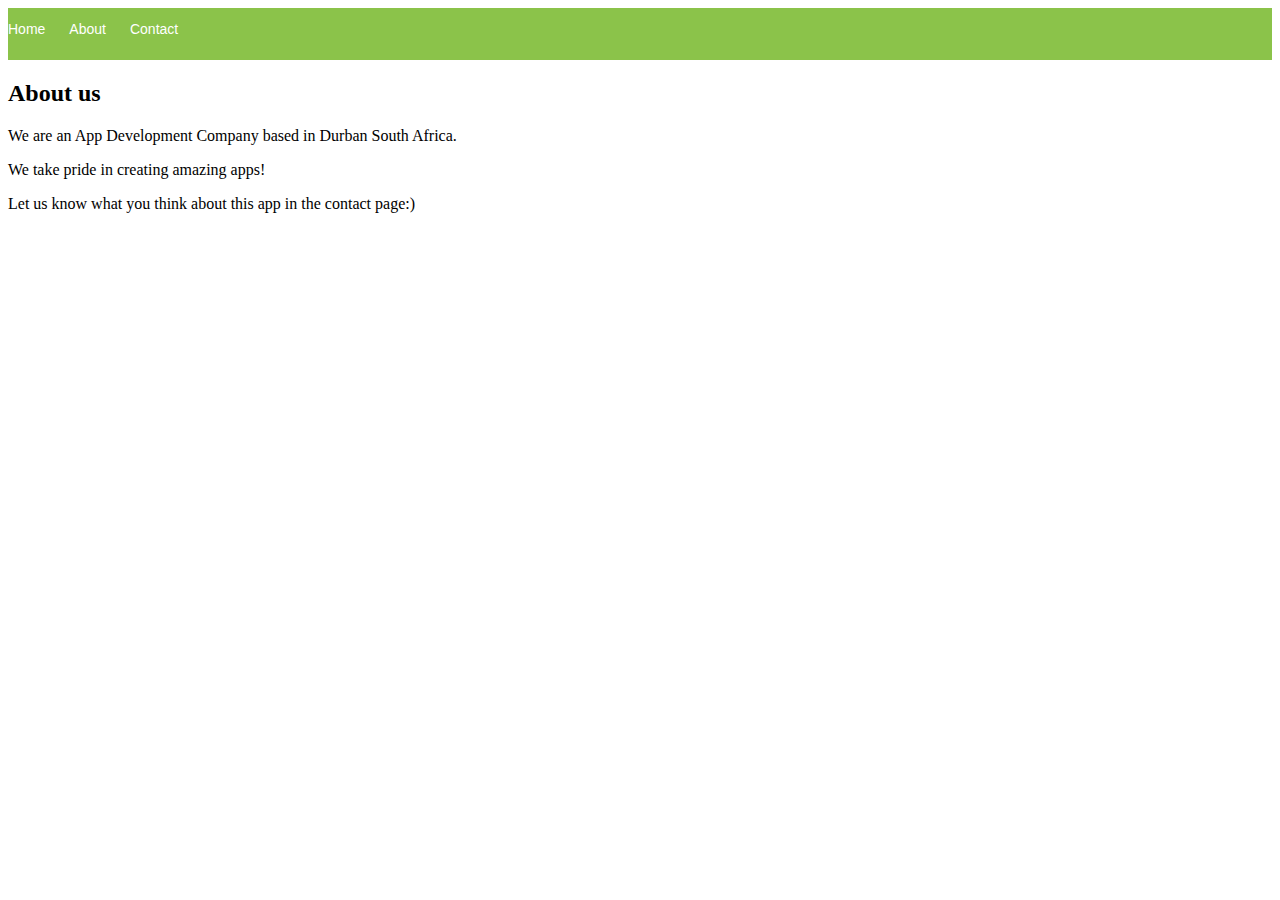
==== about.html @ 85dbda05 "Assessment 5 Submission" ====
<!DOCTYPE html>
<html>
      <head>
          <link rel="stylesheet" hreF="style.css"> 
      </head>

      <body>
          <div id="menu">
            <a href="index.html">Home</a>
            <a href="about.html">About</a>
            <a href="contact.html">Contact</a>
        </div>
        <h2>About us</h2>
        <p>We are an App Development Company based in Durban South Africa.</p>
        <p>We take pride in creating amazing apps!</p>
         <p>Let us know what you think about this app in the contact page:)</p>
    </body>
</html>
---- style.css ----
.gallery img{
    width: 100%;
}
#menu{
    width: 100%;
    height: 40px;
    background-color:#8bc34a;
    padding-top: 12px;
    
}
#menu a{
    color: #ffffff;
    font-family:Halvetica,sans-serif;
    font-size: 14px;
    text-decoration: none;
    font-weight: 800:
        
    padding:left;20pX;
    padding-right: 20px;
    
    
}
#menu a:hover{
    color: #5077bd;
}
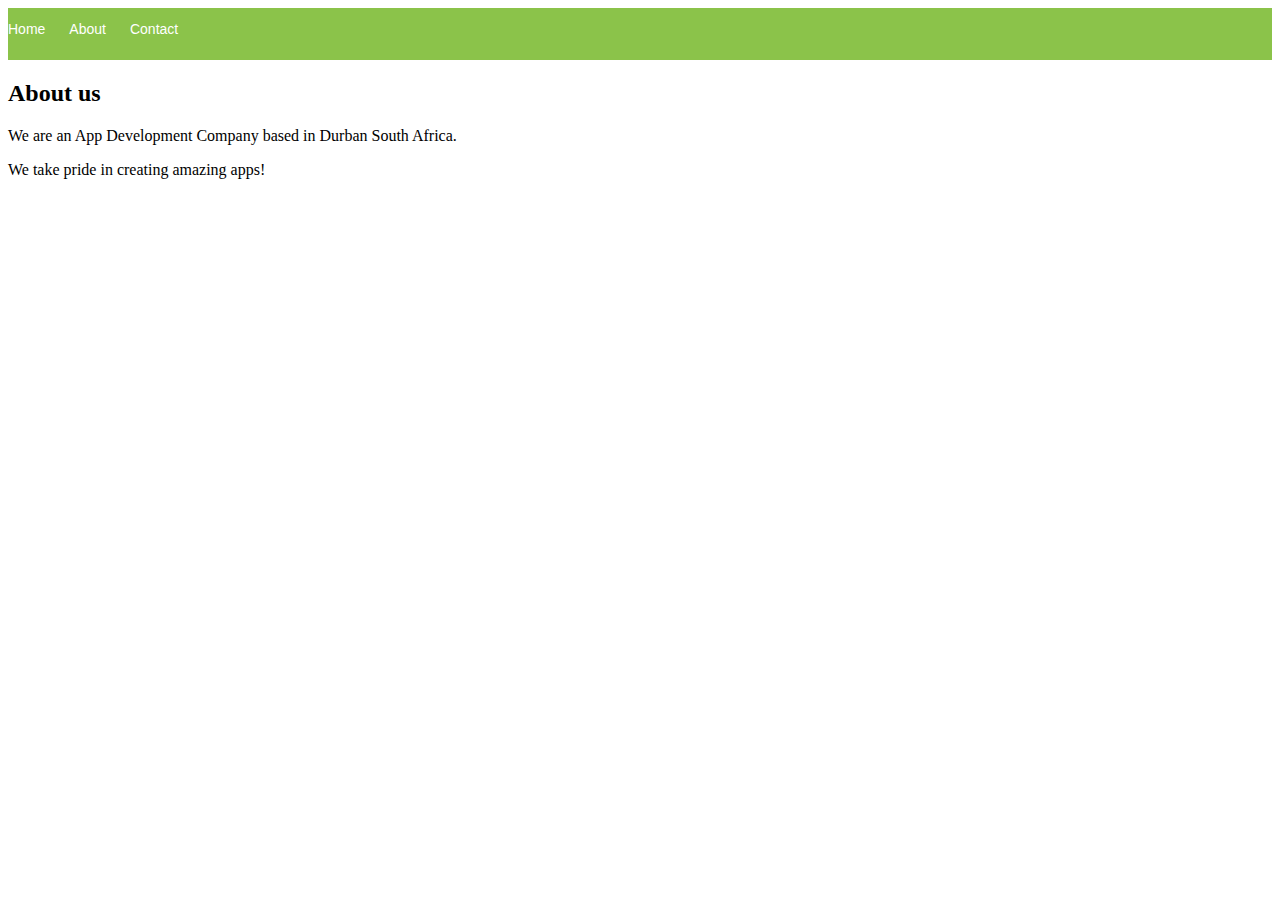
==== commit 2dbd8079: "Editing html" ====
--- a/about.html
+++ b/about.html
@@ -12,8 +12,7 @@
         </div>
         <h2>About us</h2>
         <p>We are an App Development Company based in Durban South Africa.</p>
-        <p>We take pride in creating amazing apps!</p>
-         <p>Let us know what you think about this app in the contact page:)</p>
+        <p>We take pride in creating amazing apps!</p> 
     </body>
 </html>
             
